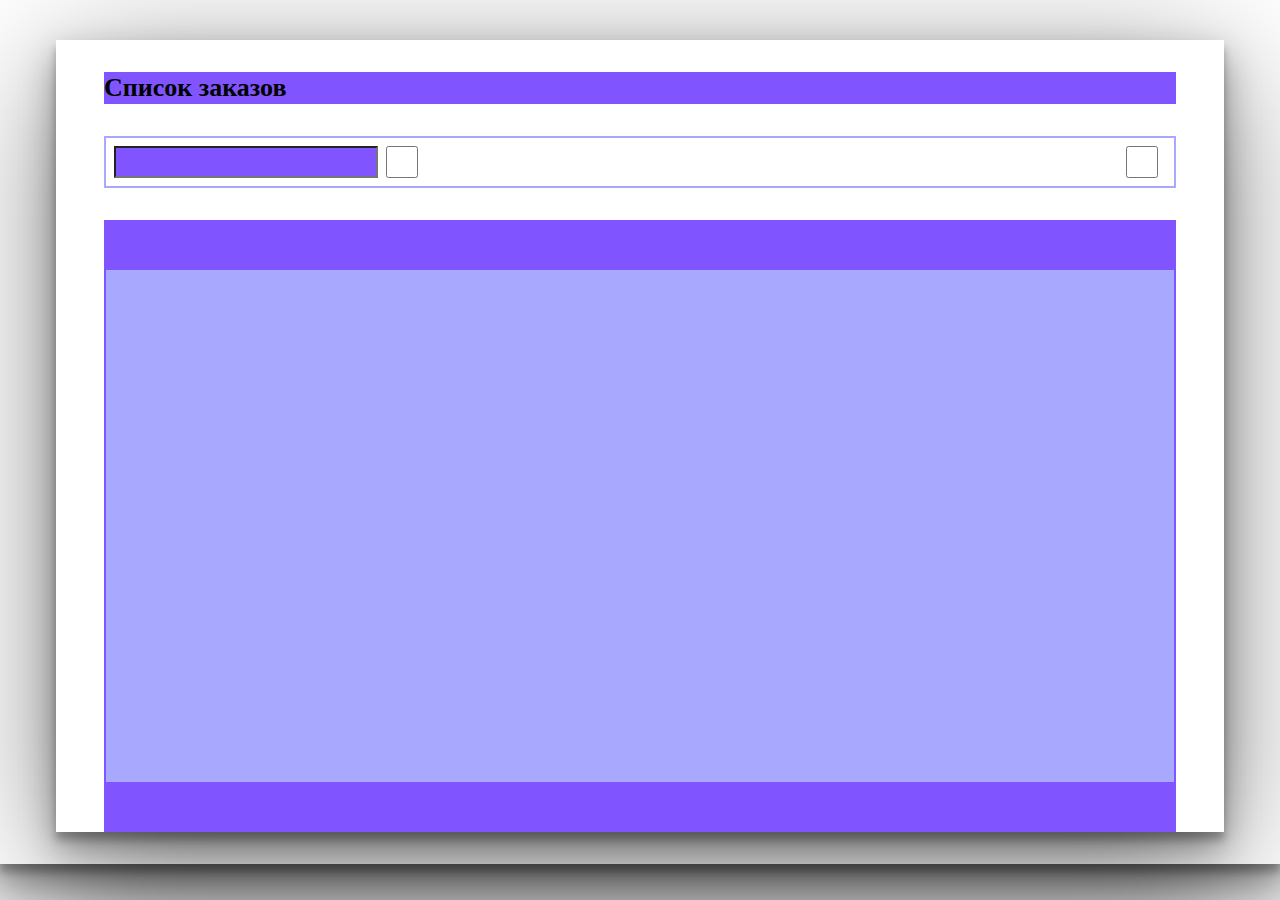
==== pages/index.html @ f14d837e "Сверстала импут, проблема с иконками" ====
<!DOCTYPE html>
<html lang="en">
<head>
    <meta charset="UTF-8">
    <meta http-equiv="X-UA-Compatible" content="IE=edge">
    <meta name="viewport" content="width=device-width, initial-scale=1.0">
    <link rel="stylesheet" href="../reset.css">
	<link rel="stylesheet" href="style.css">
	<link rel="stylesheet" href="media.css">
    <title>Document</title>
</head>
<body>
    <header>
        <div class="subheader">Список заказов</div>
    </header>
    <div class="filter">
        <div class="filter__components">
            <input class="filter__text" type="text">
            <input class="filter__item" type="checkbox">
        </div>
        <input class="filter__item" type="checkbox">
    </div>
    <div class="table">
        <div class="table__header"></div>
        <div class="table__body"></div>
        <div class="table__footer"></div>
    </div>
</body>
</html>
---- pages/style.css ----
:root {
    --purple: #8055FF;
    --light-purpul: #A8A8FF;
}

body,
html {
    padding: 2rem 3rem 0;
    box-shadow: 0px 32px 128px rgba(0, 0, 0, 0.5), 0px 16px 32px rgba(0, 0, 0, 0.34), 0px 8px 8px rgba(0, 0, 0, 0.25);
}

.subheader {
    background-color: var(--purple);
    height: 32px;
    font-family: Ubuntu;
    font-style: normal;
    font-weight: bold;
    font-size: 26px;
    line-height: 32px;
}
.filter {
    display: flex;
    justify-content: space-between;
    margin: 2rem 0;
    padding: 0.5rem;
    border: 2px solid var(--light-purpul);
    box-sizing: border-box;
}
.filter__components {
    display: flex;
}
.filter__text {
    width: 256px;
    background: var(--purple);;
}
.filter__item {
    width: 32px;
    height: 32px;
    margin: 0 0.5rem;
    background: var(--purple);;
}
.table {
    border: 2px solid var(--purple);
    box-sizing: border-box;
    margin: 2rem 0;
    display: flex;
    flex-direction: column;
}
.table__header {
    height: 48px;
    background: var(--purple);;
}
.table__body {
    height: 512px;
    background: var(--light-purpul);
}
.table__footer {
    height: 48px;
    background: var(--purple);;
}
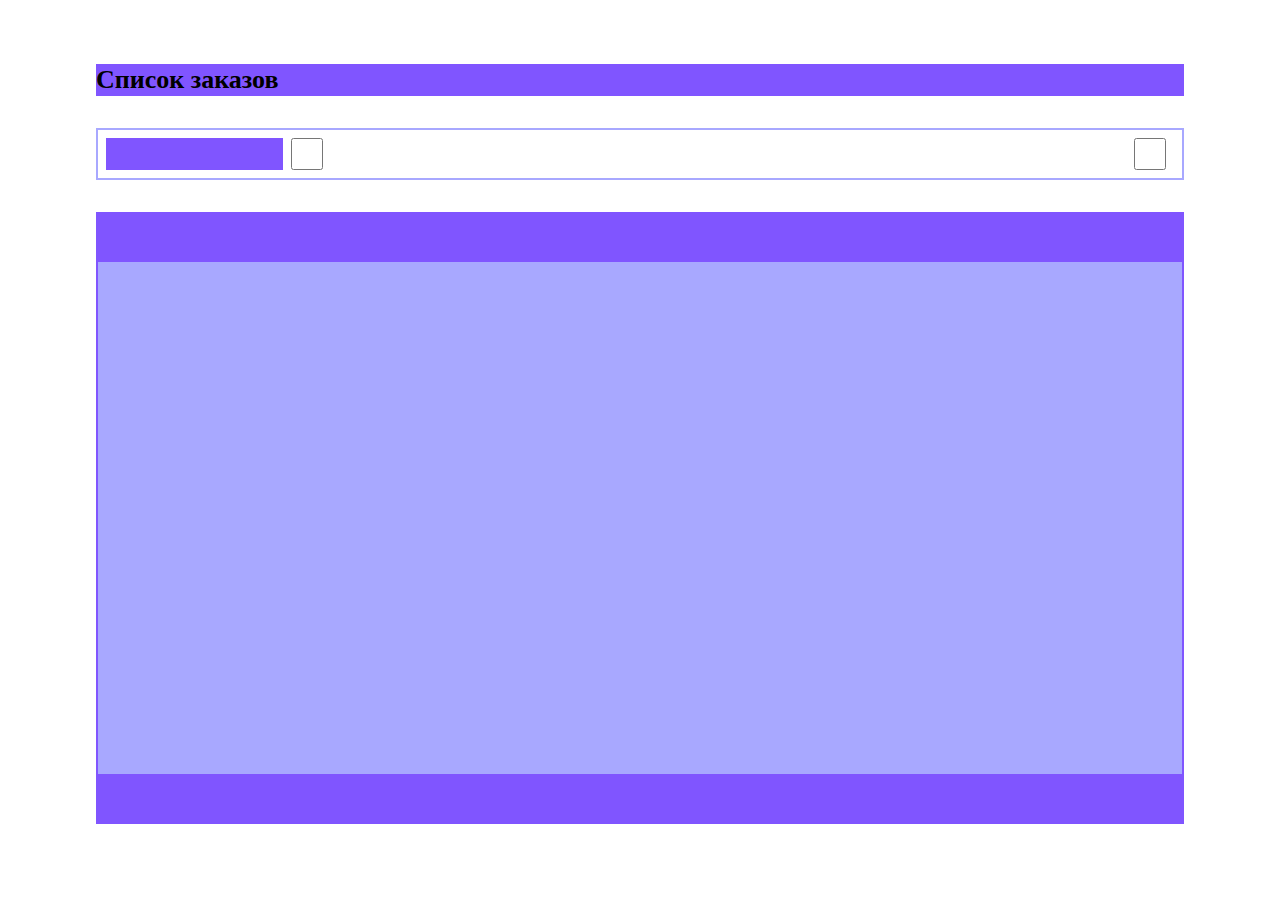
==== commit 893f3179: "Исправила ошибки" ====
--- a/pages/index.html
+++ b/pages/index.html
@@ -1,12 +1,11 @@
 <!DOCTYPE html>
-<html lang="en">
+<html lang="ru">
 <head>
     <meta charset="UTF-8">
     <meta http-equiv="X-UA-Compatible" content="IE=edge">
     <meta name="viewport" content="width=device-width, initial-scale=1.0">
     <link rel="stylesheet" href="../reset.css">
 	<link rel="stylesheet" href="style.css">
-	<link rel="stylesheet" href="media.css">
     <title>Document</title>
 </head>
 <body>
--- a/pages/style.css
+++ b/pages/style.css
@@ -1,12 +1,12 @@
 :root {
     --purple: #8055FF;
-    --light-purpul: #A8A8FF;
+    --light-purple: #A8A8FF;
 }
 
 body,
 html {
     padding: 2rem 3rem 0;
-    box-shadow: 0px 32px 128px rgba(0, 0, 0, 0.5), 0px 16px 32px rgba(0, 0, 0, 0.34), 0px 8px 8px rgba(0, 0, 0, 0.25);
+    
 }
 
 .subheader {
@@ -23,14 +23,14 @@
     justify-content: space-between;
     margin: 2rem 0;
     padding: 0.5rem;
-    border: 2px solid var(--light-purpul);
+    border: 2px solid var(--light-purple);
     box-sizing: border-box;
 }
 .filter__components {
     display: flex;
 }
 .filter__text {
-    width: 256px;
+    max-width: 256px;
     background: var(--purple);;
 }
 .filter__item {
@@ -42,19 +42,18 @@
 .table {
     border: 2px solid var(--purple);
     box-sizing: border-box;
-    margin: 2rem 0;
     display: flex;
     flex-direction: column;
 }
 .table__header {
     height: 48px;
-    background: var(--purple);;
+    background: var(--purple);
 }
 .table__body {
     height: 512px;
-    background: var(--light-purpul);
+    background: var(--light-purple);
 }
 .table__footer {
     height: 48px;
-    background: var(--purple);;
+    background: var(--purple);
 }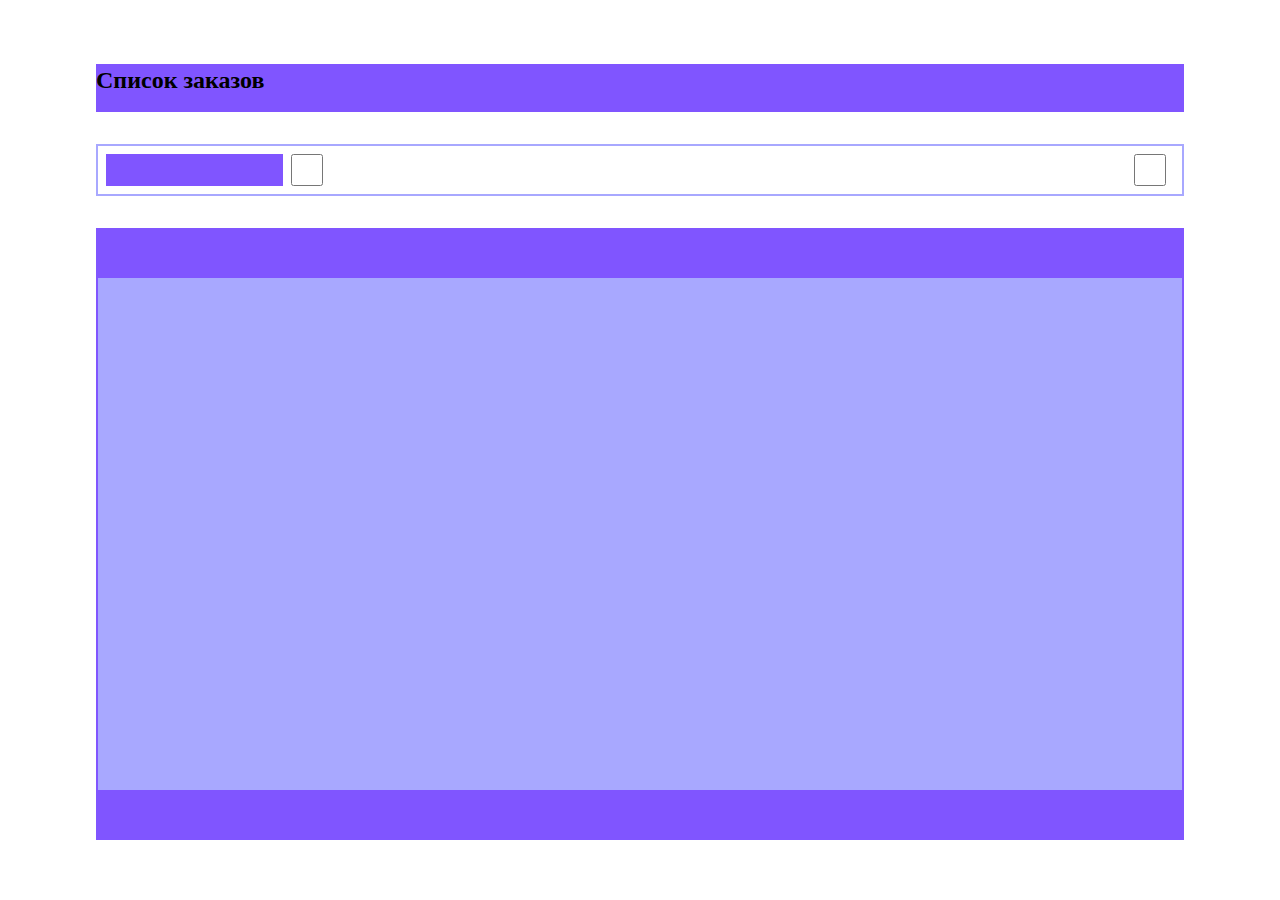
==== commit 6aa7ad69: "проверка" ====
--- a/pages/index.html
+++ b/pages/index.html
@@ -6,6 +6,7 @@
     <meta name="viewport" content="width=device-width, initial-scale=1.0">
     <link rel="stylesheet" href="../reset.css">
 	<link rel="stylesheet" href="style.css">
+    <link rel="stylesheet" href="@media">
     <title>Document</title>
 </head>
 <body>
--- a/pages/style.css
+++ b/pages/style.css
@@ -11,12 +11,12 @@
 
 .subheader {
     background-color: var(--purple);
-    height: 32px;
+    height: 3rem;
     font-family: Ubuntu;
     font-style: normal;
     font-weight: bold;
-    font-size: 26px;
-    line-height: 32px;
+    font-size: 1.5rem;
+    line-height: 2rem;
 }
 .filter {
     display: flex;
@@ -30,30 +30,35 @@
     display: flex;
 }
 .filter__text {
-    max-width: 256px;
+    max-width: 16rem;
     background: var(--purple);;
 }
 .filter__item {
-    width: 32px;
-    height: 32px;
+    width: 2rem;
+    height: 2rem;
     margin: 0 0.5rem;
     background: var(--purple);;
 }
 .table {
+    display: flex;
+    flex-direction: column;
     border: 2px solid var(--purple);
     box-sizing: border-box;
-    display: flex;
-    flex-direction: column;
 }
 .table__header {
-    height: 48px;
+    height: 3rem;
     background: var(--purple);
 }
 .table__body {
-    height: 512px;
+    height: 32rem;
     background: var(--light-purple);
 }
 .table__footer {
-    height: 48px;
+    height: 3rem;
     background: var(--purple);
+}
+@media (max-width: 480px) {
+	.filter__text {
+        max-width: 6rem;
+    }
 }